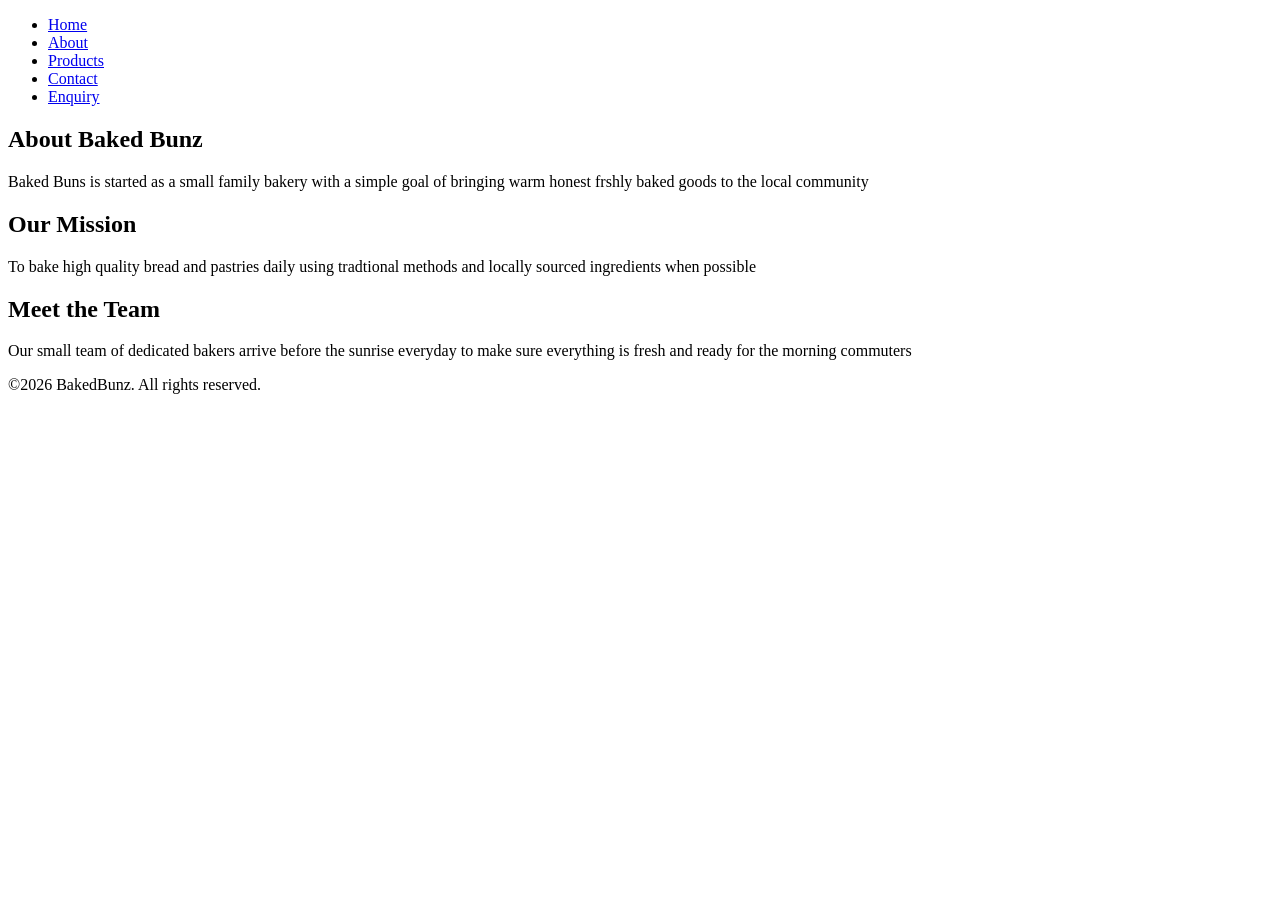
==== aboutUs.html @ 4d5ea346 "added aboutus.html" ====
<!DOCTYPE html>
<head>
    <meta charset="UTF-8"/>
    <link rel="stylesheet" href="css/style.css">
    <title>Baked Bunz|Home</title>
</head>
<body>

<!-- Header will have the site title and navigation -->
 <header>
    <div class="site-title"Baked Bunz></div>
    <nav>
        <ul>
            <li><a href="index.html">Home</a></li>
            <li><a href="aboutUs.html">About</a></li>
            <li><a href="product.html">Products</a></li>
            <li><a href="contact.html">Contact</a></li>
            <li><a href="enquiry.html">Enquiry</a></li>
        </ul>
    </nav>
 </header>
 <!-- the main contant will display here  abi=out the bakery -->
  <main>
    <section id="our-story">
        <h1>About Baked Bunz</h1>
        <p>Baked Buns is started as a small family bakery with a simple goal of bringing warm honest frshly baked goods to the local community </p>

    </section>
    <section id="mission">
        <h2>Our Mission</h2>
        <p>To bake high quality bread and pastries daily using tradtional methods and locally sourced ingredients when possible </p>
    </section>
    <section id="team">
        <h2>Meet the Team</h2>
        <p>
            Our small team of dedicated bakers arrive before the sunrise everyday to make sure everything is fresh and ready for the morning commuters
        </p>

    </section>
    </main>
  <!-- footer with copyright -->
   <footer>
    <p>&copy;2026 BakedBunz. All rights reserved.</p>
   </footer>
</body>
</html>
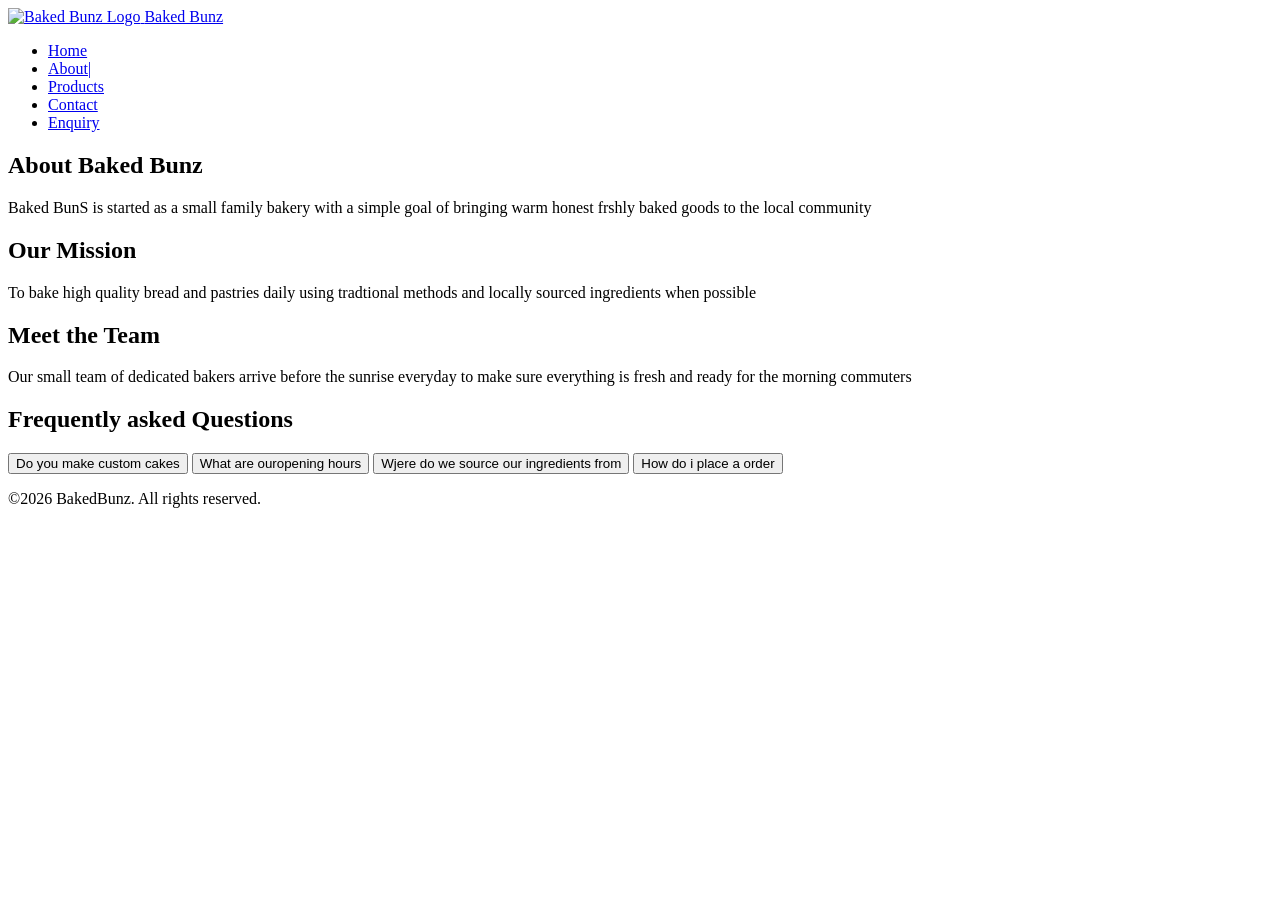
==== commit aedb1d4d: "Add files via upload" ====
--- a/aboutUs.html
+++ b/aboutUs.html
@@ -1,29 +1,42 @@
 <!DOCTYPE html>
+<html lang="en">
 <head>
+   <meta name="viewport" content="width=device-width, initial-scale=1.0">
     <meta charset="UTF-8"/>
+    <meta name="description" content="DESCRIPTION FROM THE LIST BELOW">
+    <title>Baked Bunz|About US</title>
+    <link rel="preconnect" href="https://fonts.googleapis.com">
+    <link rel="preconnect" href="https://fonts.gstatic.com" crossorigin>
+    <link href="https://fonts.googleapis.com/css2?family=Playfair+Display:wght@600;700&family=Poppins:wght@400;500;600;700&display=swap" rel="stylesheet">
     <link rel="stylesheet" href="css/style.css">
-    <title>Baked Bunz|Home</title>
 </head>
 <body>
 
 <!-- Header will have the site title and navigation -->
  <header>
-    <div class="site-title"Baked Bunz></div>
+    
+     <a href="index.html" class="brand">
+        <img src="images/BakedBunzLogo.png" alt="Baked Bunz Logo" class="logo">
+        <span class="site-title">Baked Bunz</span>
+    </a>
+
+    
     <nav>
-        <ul>
+       
+        <ul aria-label="Main navigation">
             <li><a href="index.html">Home</a></li>
-            <li><a href="aboutUs.html">About</a></li>
+            <li><a href="aboutUs.html" aria-current="page">About|</a></li>
             <li><a href="product.html">Products</a></li>
             <li><a href="contact.html">Contact</a></li>
             <li><a href="enquiry.html">Enquiry</a></li>
         </ul>
     </nav>
  </header>
- <!-- the main contant will display here  abi=out the bakery -->
+ 
   <main>
     <section id="our-story">
         <h1>About Baked Bunz</h1>
-        <p>Baked Buns is started as a small family bakery with a simple goal of bringing warm honest frshly baked goods to the local community </p>
+        <p>Baked BunS is started as a small family bakery with a simple goal of bringing warm honest frshly baked goods to the local community </p>
 
     </section>
     <section id="mission">
@@ -35,13 +48,40 @@
         <p>
             Our small team of dedicated bakers arrive before the sunrise everyday to make sure everything is fresh and ready for the morning commuters
         </p>
+    </section>
 
+    <section id="faq">
+        <h2>Frequently asked Questions</h2>
+        <div class="accordion">
+            <button type="button" class="accordion-header" id="faq-button-1" aria-expanded="false" aria-controls="faq-panel-1">Do you make custom cakes</button>
+            <div class="accordion-panel" id="faq-panel-1" role="region" aria-labelledby="faq-button-1" hidden>
+                <p>Yes we do, head over to our enquiry page to do so.PLease give us a 3 days notice</p>
+            </div>
+
+             <button type="button" class="accordion-header" id="faq-button-2" aria-expanded="false" aria-controls="faq-panel-2">What are ouropening hours </button>
+            <div class="accordion-panel" id="faq-panel-2" role="region" aria-labelledby="faq-button-2" hidden>
+                <p>where open from 06:00 to 15:00</p>
+            </div>
+
+             <button type="button" class="accordion-header" id="faq-button-3" aria-expanded="false" aria-controls="faq-panel-3">Wjere do we source our ingredients from </button>
+            <div class="accordion-panel" id="faq-panel-3" role="region" aria-labelledby="faq-button-3" hidden>
+                <p>we source our ingredients form local stores and bake our goods fresh every morning</p>
+            </div>
+
+             <button type="button" class="accordion-header" id="faq-button-4" aria-expanded="false" aria-controls="faq-panel-4">How do i place a order</button>
+            <div class="accordion-panel" id="faq-panel-4" role="region" aria-labelledby="faq-button-4" hidden>
+                <p>go to product page and add your neede times to the cart</p>
+            </div>
+
+        </div>
     </section>
+
     </main>
   <!-- footer with copyright -->
    <footer>
     <p>&copy;2026 BakedBunz. All rights reserved.</p>
    </footer>
+    <script src="./js/cart.js"></script>
 </body>
 </html>
 
